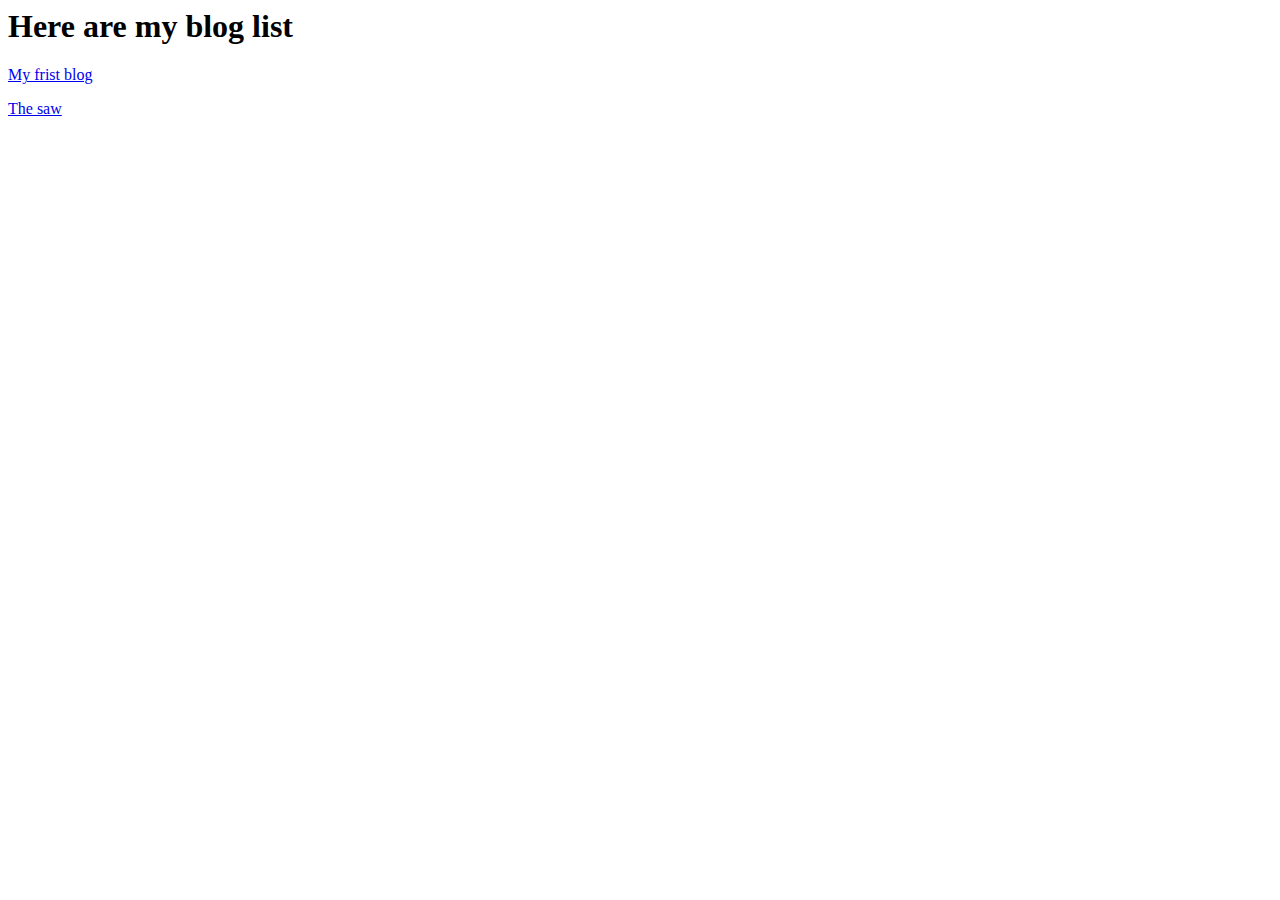
==== blog-list.html @ 3e0b0950 "Update blog-list.html" ====
<html>
    <head>
        <title>blog-list</title>
    </head>

    <body>
        <h1>Here are my blog list</h1>
        <p><a href="blog/2022-2-19.html">My frist blog</a></p>
        <p><a href="blog/the-saw.html">The saw</a></p>
        <p><a href="blog/sleep-every-other-day>Sleep Every Other Day</a></p>
    </body>
</html>
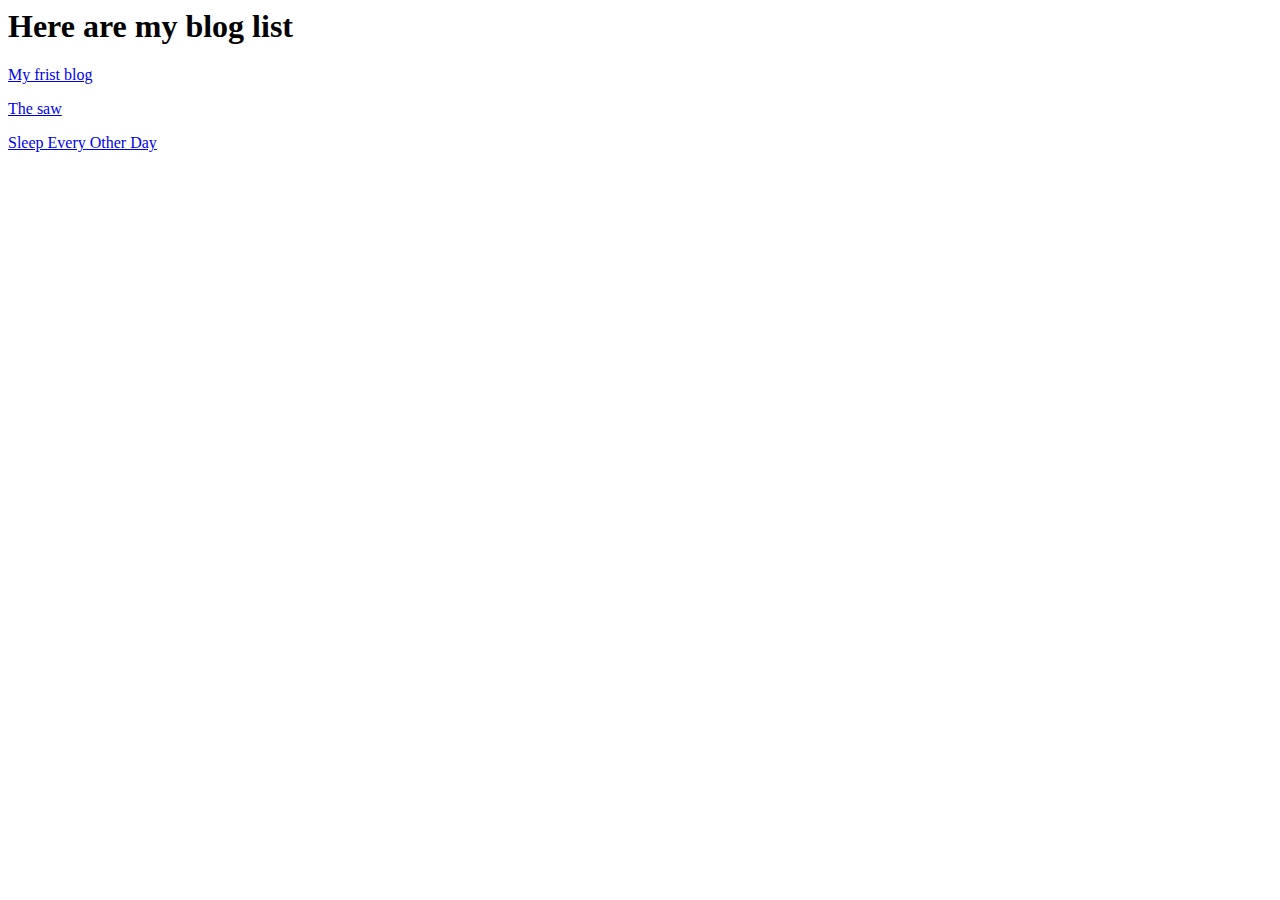
==== commit 698fdd18: "Update blog-list.html" ====
--- a/blog-list.html
+++ b/blog-list.html
@@ -7,6 +7,6 @@
         <h1>Here are my blog list</h1>
         <p><a href="blog/2022-2-19.html">My frist blog</a></p>
         <p><a href="blog/the-saw.html">The saw</a></p>
-        <p><a href="blog/sleep-every-other-day>Sleep Every Other Day</a></p>
+        <p><a href="blog/sleep-every-other-day.html">Sleep Every Other Day</a></p>
     </body>
 </html>
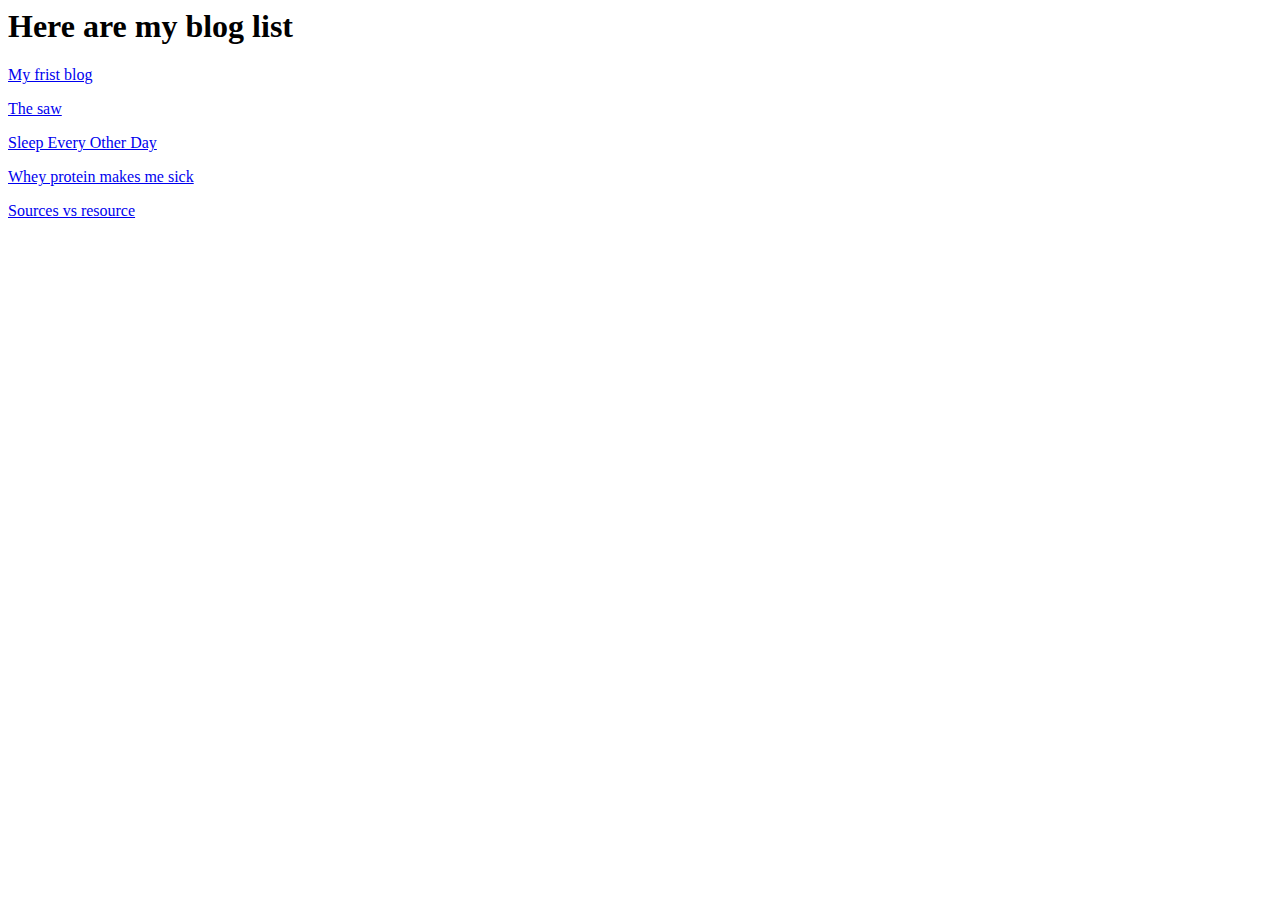
==== commit 75b007c7: "Update blog-list.html" ====
--- a/blog-list.html
+++ b/blog-list.html
@@ -8,5 +8,7 @@
         <p><a href="blog/2022-2-19.html">My frist blog</a></p>
         <p><a href="blog/the-saw.html">The saw</a></p>
         <p><a href="blog/sleep-every-other-day.html">Sleep Every Other Day</a></p>
+        <p><a href="blog/whey-protein-makes-me-sick.html">Whey protein makes me sick</a></p>
+        <p><a href="blog/sources-vs-resource.html">Sources vs resource</a></p>
     </body>
 </html>
